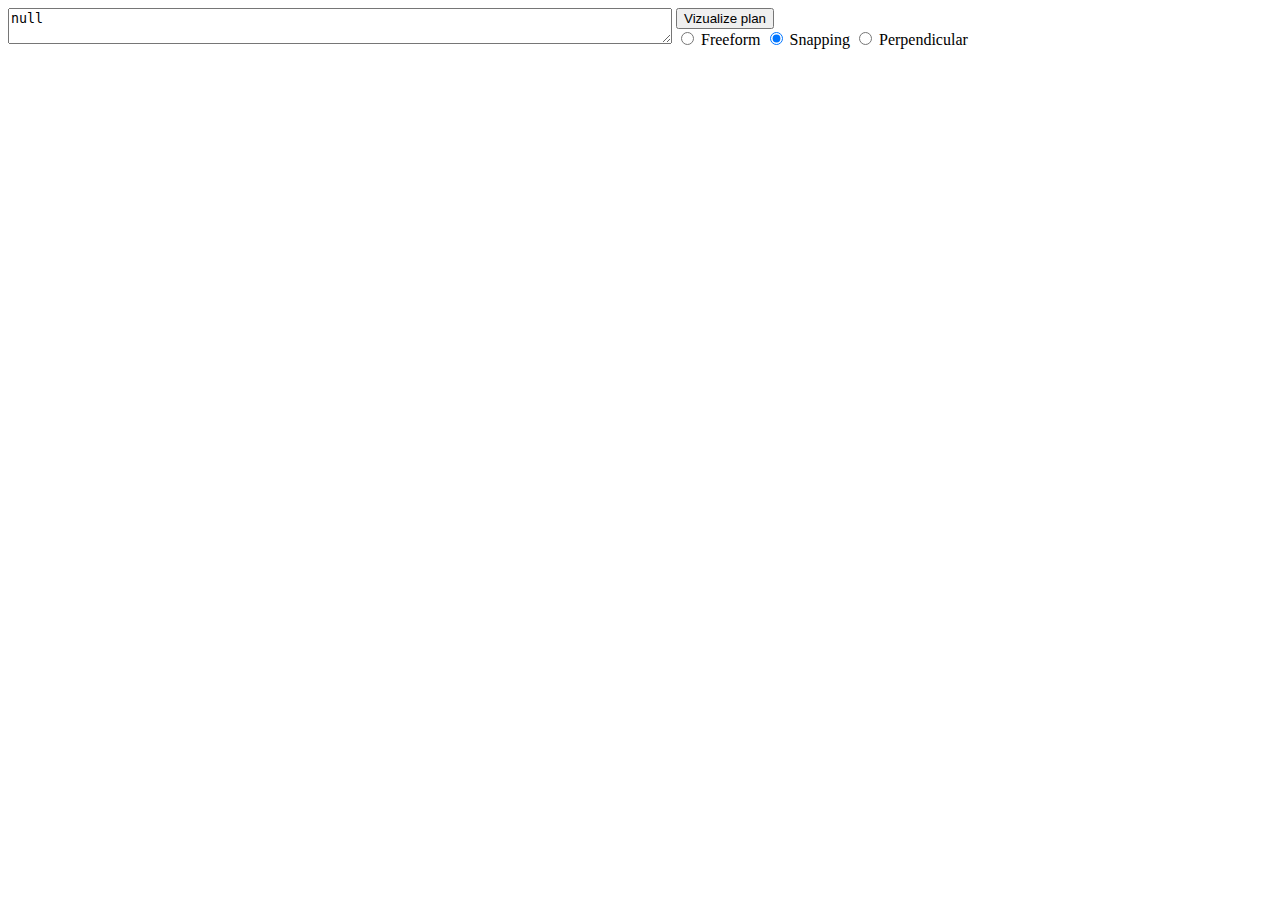
==== pure_html/diagram.html @ d2940e14 "push state functionality" ====
<head>
    <!-- Plotly.js -->
    <link rel="shortcut icon" href="favicon.ico">
    <script src="https://cdn.plot.ly/plotly-latest.min.js"></script>
<style>
    /* body {background-color: powderblue;}
    h1   {color: blue;}
    p    {color: red;} */
    #inputs {min-height: 5%}
    form {margin: 0px}
    #mydiv {height: 95%}
    #radios {display: inline-block;}
    fieldset {display: inline-block;}
    textarea {vertical-align: top;}​
</style>
</head>

<body>
    <div id="inputs">
        <form id="data" action="diagram.html" method="get">
            <textarea name="plan" id="planInput" rows="2" cols="80"></textarea>
            <!-- <fieldset id=fields> -->
            <div id=radios>
                <input type="button" name="render" value="Vizualize plan"
                 onclick="vizualizeNew()"><br />
                <input type="radio" id="ff" name="arrangement" value="freeform">
                <label for="ff"> Freeform </label>
                <input type="radio" id="sn" name="arrangement" value="snap">
                <label for="sn"> Snapping </label>
                <input type="radio" id="pp" name="arrangement" value="perpendicular">
                <label for="pp"> Perpendicular </label>
            </div>
            <!-- </fieldset> -->
        </form>
    </div>
    <div id="myDiv"><!-- Plotly chart will be drawn inside this DIV --></div>
</body>

<footer>
    <script>
    var url_string = window.location.href;
    var url = new URL(url_string);
    var plan = url.searchParams.get("plan");
    var arrangement = url.searchParams.get("mode");
    // console.log(plan);
    // alert(JSON.stringify(JSON.parse(plan)))
    var json = JSON.parse(plan)
    String.prototype.format = function () {
        var i = 0, args = arguments;
        return this.replace(/{}/g, function () {
            return typeof args[i] != 'undefined' ? args[i++] : '';
        });
    };

    function setCookie(name, value, days) { // from http://www.quirksmode.org/js/cookies.html
        if (days) {
            var date = new Date();
            date.setTime(date.getTime() + (days * 24 * 60 * 60 * 1000));
            var expires = "; expires=" + date.toGMTString();
        } else var expires = "";
        document.cookie = name + "=" + value + expires + "; path=/";
    }

    function getCookie(name) {
        var nameEQ = name + "=";
        var ca = document.cookie.split(';');
        for (var i = 0; i < ca.length; i++) {
            var c = ca[i];
            while (c.charAt(0) == ' ') c = c.substring(1, c.length);
            if (c.indexOf(nameEQ) == 0) return c.substring(nameEQ.length, c.length);
            }
        return null;
    }

    window.onload = function () {
        arrangement = url.searchParams.get("mode");
        if (!arrangement) {
            var arrangement = getCookie('arrangement_cookie');
            if (arrangement){
                if (arrangement=="freeform") document.getElementById('ff').click();
                else if (arrangement=="snap") document.getElementById('sn').click();
                else if (arrangement=="perpendicular") document.getElementById('pp').click();
            } else {
                document.getElementById('sn').click();  // default
            }
        }
        try {
            document.getElementById("planInput").value = JSON.stringify(json, null, 4)
        } catch (SyntaxError) {
            document.getElementById("planInput").value = plan
        }
        if (arrangement=="freeform") document.getElementById('ff').click();
        else if (arrangement=="snap") document.getElementById('sn').click();
        else if (arrangement=="perpendicular") document.getElementById('pp').click();
    }

    document.getElementById('radios').onclick = function () {
        var ff = document.getElementById('ff');
        var sn = document.getElementById('sn');
        var pp = document.getElementById('pp');
        if (ff.checked) {
            setCookie('arrangement_cookie', ff.value, 30);
        } else if (sn.checked) {
            setCookie('arrangement_cookie', sn.value, 30);
        } else if (pp.checked) {
            setCookie('arrangement_cookie', pp.value, 30);
        }
    }

    function selectedMode() {
        for (thing of document.getElementsByName("arrangement")) {
            if ((thing.checked)) {
                return thing.value
            }
        }
        return null
    }
    function timeformat(millisec) {
        secs = millisec / 1000
        hours = Math.floor(secs / 60 / 60)
        mins = Math.floor(secs / 60 % 60)
        secs = Math.floor(secs % 60)
        milli = Math.round(millisec /10 % 100)
        hours = hours.toString().padStart(2, 0)
        mins = mins.toString().padStart(2, 0)
        secs = secs.toString().padStart(2, 0)
        milli = milli.toString().padStart(2, 0)
        out = "{}:{}:{}.{}".format(hours, mins, secs, milli)
        return out
    }

    function sizeformat(num, suffix='B') {
        for (unit of ['', 'Ki', 'Mi', 'Gi', 'Ti', 'Pi', 'Ei', 'Zi']) {
            if (Math.abs(num) < 1024.0) {
                return "{} {}{}".format(num.toFixed(1), unit, suffix)
            }
            num /= 1024.0
        }
        return "{} {}{}".format(num.toFixed(1), 'Yi', suffix)
    }

    function prettify_details(data) {
        var data = JSON.parse(JSON.stringify(data))
        keylength = 0
        vallength = 0
        for (key in data) {
            if (key.toString().startsWith("__")) {
                delete data[key]
                continue
            }
            if (Number.isInteger(data[key]) || (Number(data[key]) === data[key] && (data[key] % 1 !== 0))) {
                // Int or float
                intpart = Math.floor(data[key])
                fracpart = Math.round(data[key] * 100 % 100)
                data[key] = "{}.{}".format(intpart.toString(), fracpart.toString().padStart(2, "0"))
            }
            keylength = Math.max(keylength, key.toString().length)
            vallength = Math.max(vallength, data[key].toString().length)
        }
        out = []
        out.push("╔" + "═".repeat(keylength) + "╦" + "═".repeat(vallength) + "╗")
        for (key in data) {
            curstr = "║"
            curstr += key.toString().padEnd(keylength)
            curstr += "║"
            curstr += data[key].toString().padStart(vallength)
            curstr += "║"
            out.push(curstr)
        }
        out.push("╚" + "═".repeat(keylength) + "╩" + "═".repeat(vallength) + "╝")
        return out.join("<br />")
        // return out.join("\n")
    }

    function * walker(tree) {
        if (Array.isArray(tree)) {
            yield * postgres_walker(tree[0]["Plan"])
        } else {
            yield * vertica_walker(tree)
        }
    }

    function * postgres_walker(tree, parent=null, depth=0) {
        var current = JSON.parse(JSON.stringify(tree))
        delete current["Plans"]
        if ("Actual Total Time" in current) {
            current["__cost"] = current["Actual Total Time"]
        } else {
            current["__cost"] = current["Total Cost"]
        }
        var name = current["Node Type"]
        if (name == "CTE Scan" && "CTE Name" in current) {
            name += " as {}".format(current["CTE Name"])
        } else if (("Alias" in current)) {
            name += " as {}".format(current["Alias"])
        } else if (("Subplan Name" in current)) {
            name += " for {}".format(current["Subplan Name"])
        }
        if (depth == 0) {
            // name += " - Total Cost: {:15,.2f}".format(current["__cost"])
            name += " - Total Cost: {}".format(current["__cost"].toFixed(2))
        }
        current["__label"] = name
        // console.log(current["__cost"]);

        for (entry in current) {
            if (entry == "Time") {
                current[entry] = timeformat(current[entry])
            }
        }
        for (entry in current) {
            if (entry == "Space Used") {
                space = current[entry]  // Postgres returns space in KB
                current[entry] = "{} KiB".format(space)
                if (space >= 1024) {
                    current[entry] += " - Approx. {}".format(sizeformat(space*1000))
                }
            }
        }
        yield [current, parent, depth]
        if ("Plans" in tree) {
            for (plan of tree["Plans"]) {
                yield * postgres_walker(plan, current, depth + 1)
            }
        }
    }

    function prunejoin(dict_, list_, sep=", "){
    out = []
        for (key of list_) {
            if (key in dict_) {
                out.push(dict_[key])
            }
        }
        return out.join(sep)
    }

    function * vertica_walker(tree, parent=null, depth=0) {
        var current = JSON.parse(JSON.stringify(tree))
        delete current["INPUT"]
        delete current["Inner"]
        delete current["Outer"]
        delete current["MATERIALIZE"]
        delete current["MATERIALIZE_AT_OUPUT"]
        current["__cost"] = current["COST"]
        name = prunejoin(current, ["PATH_NAME", "EXTRA"], sep=" - ")
        current["__label"] = name
        yield [current, parent, depth]
        if ("INPUT" in tree) {
            yield * vertica_walker(tree["INPUT"], current, depth + 1)}
        if ("Inner" in tree) {
            yield * vertica_walker(tree["Inner"], current, depth + 1)}
        if ("Outer" in tree) {
            yield * vertica_walker(tree["Outer"], current, depth + 1)}
    }

    function vizualize(json, arrangement="snap") {
        labels = []
        source = []
        target = []
        value = []
        hovers = []
        indexes = {}
        indexes[JSON.stringify(null)] = 0
        labels.push("")
        idx = 1
        try {
            for ([thing, parent, _] of walker(json)) {
                indexes[JSON.stringify(thing)] = idx
                label = ("{}".format(thing["__label"]))
                labels.push(label)
                source.push(idx)
                target.push(indexes[JSON.stringify(parent)])
                // console.log(thing["__cost"]);
                value.push(Math.max(thing["__cost"], 0.00001))  // 0.0 wouldn't plot
                hovers.push(prettify_details(thing))
                // hovers.push(thing)
                // console.log(thing);
                idx += 1
            }
        } catch (SyntaxError) {
            alert("Unsupported explain plan!")
            throw new Error("Couldn't parse paln")
            return
        }
        colors = ["green"]
        for (_ of value) {
            colors.push("blue")
        }

        var data = {
            ids: labels,
            type: "sankey",
            orientation: "h",
            arrangement: arrangement,
            node: {
                pad: 15,
                thickness: 30,
                line: {
                    color: "black",
                    width: 0.5
                },
                label: labels,
                color: colors
            },

            link: {
                source: source,
                target: target,
                value: value,
                label: hovers,
                hoverlabel: {font: {
                    family: "Courier New, monospace"}}
                }
            }

            var data = [data]

            var layout = {
                // title: "Basic Sankey",
                margin: {l: 0, r: 0, t: 0, b: 0},
                font: {
                    size: 12
                }
            }


            Plotly.react('myDiv', data, layout, {showSendToCloud:false})
    }

    vizualize(json, arrangement)

    function vizualizeNew() {
        json = document.getElementById("planInput").value
        try {
            json = JSON.parse(json)
        } catch (SyntaxError) {
            alert("Invalid json!")
            return
        }
        try {
            vizualize(json, selectedMode())
            document.getElementById("planInput").style.height=null
        } catch (Error) {

        }
        plan = encodeURIComponent(JSON.stringify(json))
        window.history.pushState({}, "SanQL", "diagram.html" + "?plan=" + plan + "&mode=" + selectedMode())
    }
    </script>
</footer>
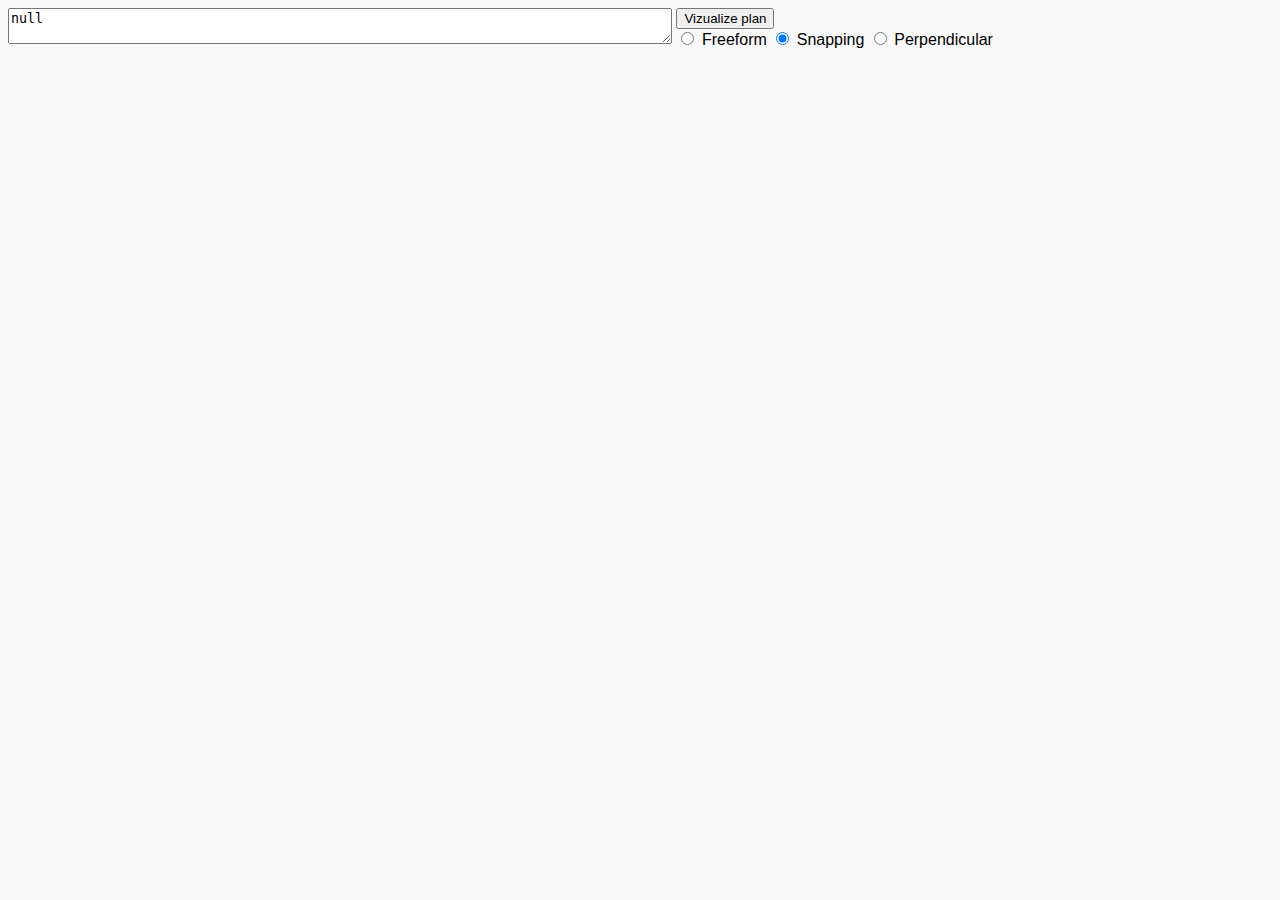
==== commit e6e110a0: "MySQL parser js" ====
--- a/pure_html/diagram.html
+++ b/pure_html/diagram.html
@@ -3,15 +3,19 @@
     <link rel="shortcut icon" href="favicon.ico">
     <script src="https://cdn.plot.ly/plotly-latest.min.js"></script>
 <style>
-    /* body {background-color: powderblue;}
-    h1   {color: blue;}
-    p    {color: red;} */
+    /* body {background-color: powderblue;} */
+    /* h1   {color: blue;}   */
+    /* p    {color: red;} */
+    body {font-family: sans-serif;
+        background-color: #FAF9FA;}
+    form {margin: 0px}
     #inputs {min-height: 5%}
-    form {margin: 0px}
     #mydiv {height: 95%}
     #radios {display: inline-block;}
     fieldset {display: inline-block;}
     textarea {vertical-align: top;}​
+    .main-svg {background-color: #cccccc;}
+    #myDiv > div > div > svg:nth-child(1) {background-color: #FAF9FA !important;}
 </style>
 </head>
 
@@ -175,6 +179,8 @@
     function * walker(tree) {
         if (Array.isArray(tree)) {
             yield * postgres_walker(tree[0]["Plan"])
+        } else if ("query_block" in tree) {
+            yield * mysql_walker(tree["query_block"])
         } else {
             yield * vertica_walker(tree)
         }
@@ -252,6 +258,31 @@
             yield * vertica_walker(tree["Inner"], current, depth + 1)}
         if ("Outer" in tree) {
             yield * vertica_walker(tree["Outer"], current, depth + 1)}
+    }
+
+    function * mysql_walker(tree, parent=null, depth=0) {
+        var current = JSON.parse(JSON.stringify(tree))
+        delete current["nested_loop"]
+        delete current["used_columns"]
+        costs = 0
+        for (key in current["cost_info"]) {
+            current["Cost - " + key] = current["cost_info"][key]
+            if (key.endsWith("cost")) {
+                costs += Number(current["cost_info"][key])
+            }
+        }
+        current["__cost"] = costs
+        delete current["cost_info"]
+        name = current["table_name"]
+        if (depth == 0) {
+            name += " - Total Cost: {}".format(current["__cost"].toFixed(2))
+        }
+        current["__label"] = name
+        yield [current, parent, depth]
+        if ("nested_loop" in tree){
+            for (entry of tree["nested_loop"]) {
+                yield * mysql_walker(entry["table"], current, depth + 1)}
+        }
     }
 
     function vizualize(json, arrangement="snap") {
@@ -278,9 +309,9 @@
                 // console.log(thing);
                 idx += 1
             }
-        } catch (SyntaxError) {
+        } catch (e) {
             alert("Unsupported explain plan!")
-            throw new Error("Couldn't parse paln")
+            throw e
             return
         }
         colors = ["green"]
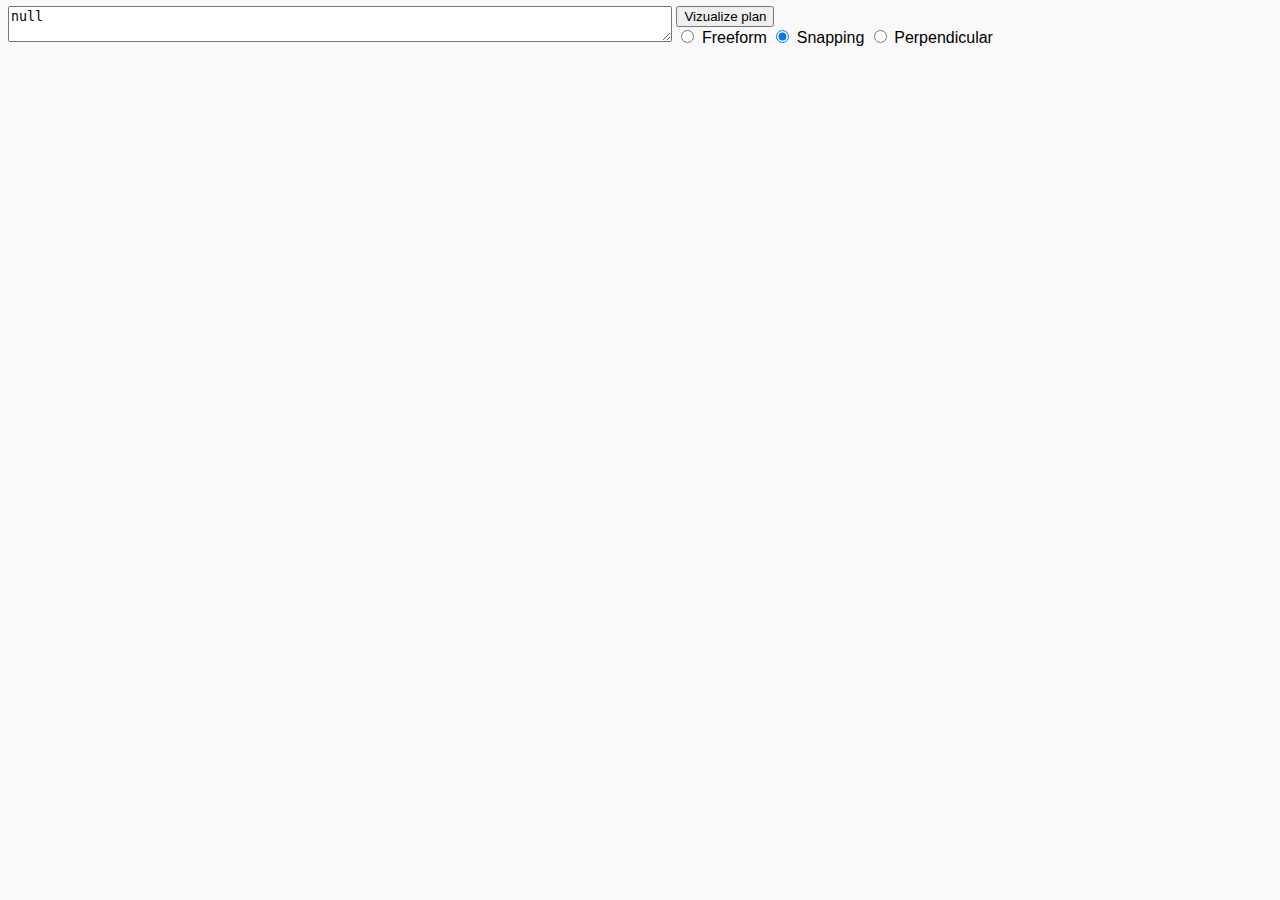
==== commit 06ccd565: "enhance css" ====
--- a/pure_html/diagram.html
+++ b/pure_html/diagram.html
@@ -1,20 +1,25 @@
+<!DOCTYPE html>
+<html lang="en" dir="ltr">
 <head>
-    <!-- Plotly.js -->
+    <meta charset="utf-8">
+    <title>SanQL Explain Plan Vizualizer</title>
     <link rel="shortcut icon" href="favicon.ico">
     <script src="https://cdn.plot.ly/plotly-latest.min.js"></script>
 <style>
-    /* body {background-color: powderblue;} */
-    /* h1   {color: blue;}   */
-    /* p    {color: red;} */
+    html {height: 100%;}
     body {font-family: sans-serif;
-        background-color: #FAF9FA;}
+        background-color: #FAF9FA;
+        height: 99%;
+        margin-top: 0.5%;
+        margin-bottom: 0%;}
     form {margin: 0px}
     #inputs {min-height: 5%}
-    #mydiv {height: 95%}
+    #myDiv {height: 94%;
+            margin-bottom: 0px;}
     #radios {display: inline-block;}
     fieldset {display: inline-block;}
     textarea {vertical-align: top;}​
-    .main-svg {background-color: #cccccc;}
+    .main-svg {background: #FAF9FA;}
     #myDiv > div > div > svg:nth-child(1) {background-color: #FAF9FA !important;}
 </style>
 </head>
@@ -380,3 +385,4 @@
     }
     </script>
 </footer>
+</html>
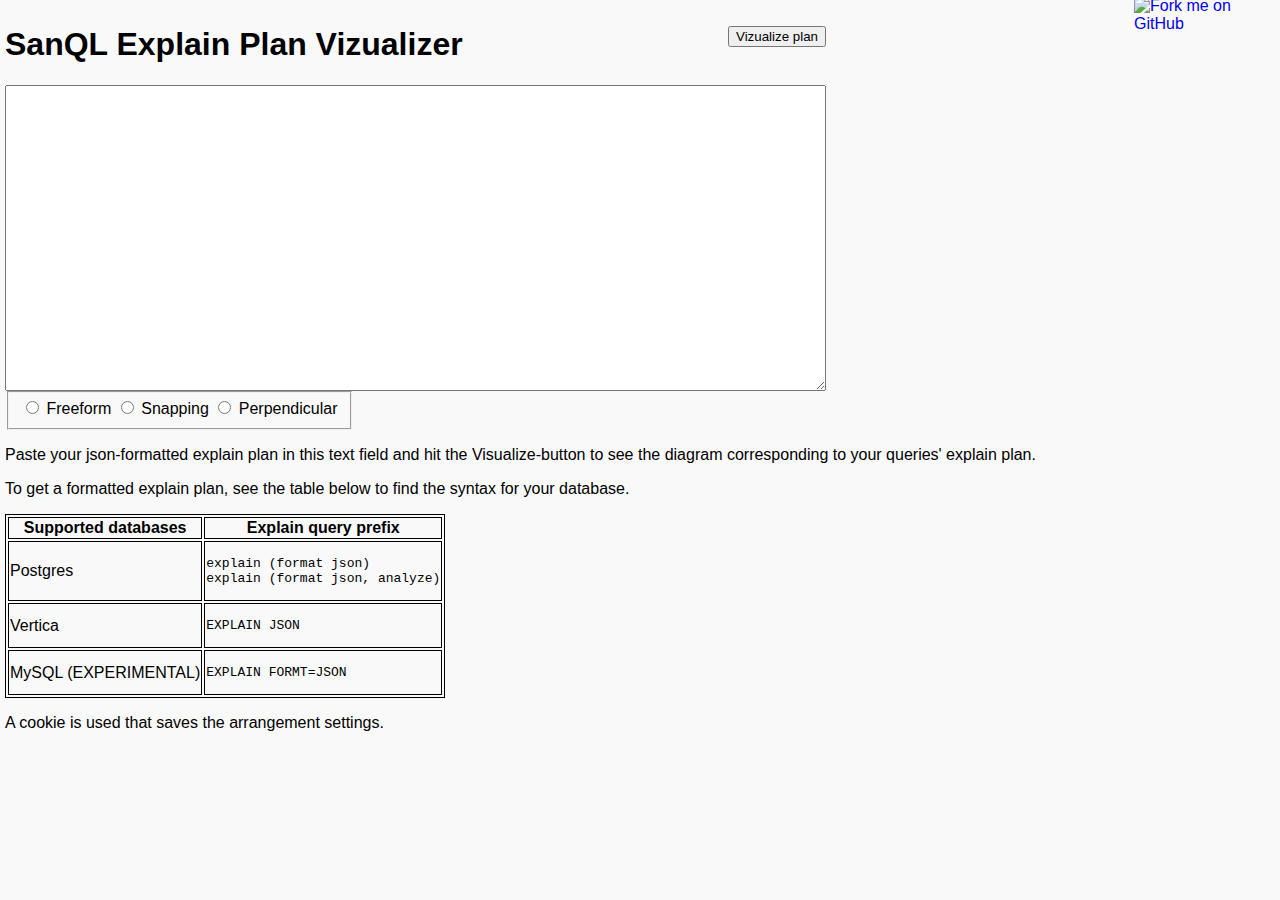
==== commit 7037a0a9: "merge welcome and diagram" ====
--- a/pure_html/diagram.html
+++ b/pure_html/diagram.html
@@ -5,103 +5,143 @@
     <title>SanQL Explain Plan Vizualizer</title>
     <link rel="shortcut icon" href="favicon.ico">
     <script src="https://cdn.plot.ly/plotly-latest.min.js"></script>
+    <script type="text/javascript" src="functions.js"></script>
+    <script type="text/javascript" src="walkers.js"></script>
+    <script type="text/javascript" src="cookies.js"></script>
 <style>
-    html {height: 100%;}
+    html {height: 100%;
+          margin: 0px;
+      padding: 0px;}
     body {font-family: sans-serif;
         background-color: #FAF9FA;
-        height: 99%;
+        height: 100%;
+        margin: 0px;
+        padding: 0px;
+    }
+    #welcome {
+        display: block;
+        margin-top: 0px;
+        /* padding: 0px; */
+        border: 0px;
+    }
+    #running {
+        display: none;
+        margin-top: 0px;
+        margin-bottom: 0px;
+    }
+    .body {
+        padding: 5px;
         margin-top: 0.5%;
-        margin-bottom: 0%;}
+        height: 94%;
+    }
     form {margin: 0px}
     #inputs {min-height: 5%}
-    #myDiv {height: 94%;
-            margin-bottom: 0px;}
+    #myDiv {
+        height: 100%;
+        /* display: flex; */
+        margin: 0px;
+        padding: 0px;}
     #radios {display: inline-block;}
     fieldset {display: inline-block;}
     textarea {vertical-align: top;}​
     .main-svg {background: #FAF9FA;}
+    /* .plot-container {
+        height:100%;
+    }
+    .svg-containter {
+        height: 100%;
+    } */
+    fieldset {display: inline-block;}
+    table, th, td {border: 1px solid black;}
+    #submitter {float: right;}
+    .jumper {display: flex;}
+    .js-plotly-plot,
+.plot-container {
+          height: 44vh
+}
     #myDiv > div > div > svg:nth-child(1) {background-color: #FAF9FA !important;}
 </style>
 </head>
 
 <body>
-    <div id="inputs">
-        <form id="data" action="diagram.html" method="get">
-            <textarea name="plan" id="planInput" rows="2" cols="80"></textarea>
-            <!-- <fieldset id=fields> -->
-            <div id=radios>
-                <input type="button" name="render" value="Vizualize plan"
-                 onclick="vizualizeNew()"><br />
-                <input type="radio" id="ff" name="arrangement" value="freeform">
-                <label for="ff"> Freeform </label>
-                <input type="radio" id="sn" name="arrangement" value="snap">
-                <label for="sn"> Snapping </label>
-                <input type="radio" id="pp" name="arrangement" value="perpendicular">
-                <label for="pp"> Perpendicular </label>
+    <div id="welcome" class="body">
+        <a href="https://github.com/Talon24"><img width="149" height="149" src="https://github.blog/wp-content/uploads/2008/12/forkme_right_red_aa0000.png?resize=149%2C149" class="attachment-full size-full" alt="Fork me on GitHub" data-recalc-dims="1" style="float: right;margin: -8px"></a>
+        <form class="jumper" action="diagram.html" method="get">
+            <div class="">
+
+                <h1>SanQL Explain Plan Vizualizer <input type="button" id="submitter" name="submitter" value="Vizualize plan" onclick="vizualizeNew()" /></h1>
+                <textarea id=basePlanInput rows="20" cols="100" name=plan></textarea>
+                <br>
+                <fieldset id=fields>
+                    <input type="radio" id="ff1" name="arrangement" value="freeform">
+                    <label for="ff"> Freeform </label>
+                    <input type="radio" id="sn1" name="arrangement" value="snap">
+                    <label for="sn"> Snapping </label>
+                    <input type="radio" id="pp1" name="arrangement" value="perpendicular">
+                    <label for="pp"> Perpendicular </label>
+                </fieldset>
             </div>
-            <!-- </fieldset> -->
         </form>
+        <p>Paste your json-formatted explain plan in this text field and hit the
+        Visualize-button to see the diagram corresponding to your
+        queries' explain plan.</p>
+        <p>To get a formatted explain plan, see the table below to find the
+        syntax for your database.</p>
+
+        <p></p>
+        <table id=tabelle>
+            <tr>
+                <th>Supported databases</th>
+                <th>Explain query prefix</th>
+            </tr>
+            <tr>
+                <td>Postgres</td>
+                <td><pre>explain (format json)<br>explain (format json, analyze)</pre></td>
+            </tr>
+            <tr>
+                <td>Vertica</td>
+                <td><pre>EXPLAIN JSON</pre></td>
+            </tr>
+            <tr>
+                <td>MySQL (EXPERIMENTAL)</td>
+                <td><pre>EXPLAIN FORMT=JSON</pre></td>
+            </tr>
+        </table>
+        <p>A cookie is used that saves the arrangement settings.</p>
     </div>
-    <div id="myDiv"><!-- Plotly chart will be drawn inside this DIV --></div>
+    <div id="running" class="body">
+        <div id="inputs">
+            <form id="data" action="diagram.html" method="get">
+                <textarea name="plan" id="planInput" rows="2" cols="80"></textarea>
+                <!-- <fieldset id=fields> -->
+                <div id=radios>
+                    <input type="button" name="render" value="Vizualize plan"
+                     onclick="vizualizeNew()"><br />
+                    <input type="radio" id="ff" name="arrangement" value="freeform">
+                    <label for="ff"> Freeform </label>
+                    <input type="radio" id="sn" name="arrangement" value="snap">
+                    <label for="sn"> Snapping </label>
+                    <input type="radio" id="pp" name="arrangement" value="perpendicular">
+                    <label for="pp"> Perpendicular </label>
+                </div>
+                <!-- </fieldset> -->
+            </form>
+        </div>
+        <div id="myDiv"><!-- Plotly chart will be drawn inside this DIV --></div>
+    </div>
 </body>
 
 <footer>
     <script>
-    var url_string = window.location.href;
-    var url = new URL(url_string);
-    var plan = url.searchParams.get("plan");
-    var arrangement = url.searchParams.get("mode");
     // console.log(plan);
     // alert(JSON.stringify(JSON.parse(plan)))
-    var json = JSON.parse(plan)
+    // var json = JSON.parse(plan)
     String.prototype.format = function () {
         var i = 0, args = arguments;
         return this.replace(/{}/g, function () {
             return typeof args[i] != 'undefined' ? args[i++] : '';
         });
     };
-
-    function setCookie(name, value, days) { // from http://www.quirksmode.org/js/cookies.html
-        if (days) {
-            var date = new Date();
-            date.setTime(date.getTime() + (days * 24 * 60 * 60 * 1000));
-            var expires = "; expires=" + date.toGMTString();
-        } else var expires = "";
-        document.cookie = name + "=" + value + expires + "; path=/";
-    }
-
-    function getCookie(name) {
-        var nameEQ = name + "=";
-        var ca = document.cookie.split(';');
-        for (var i = 0; i < ca.length; i++) {
-            var c = ca[i];
-            while (c.charAt(0) == ' ') c = c.substring(1, c.length);
-            if (c.indexOf(nameEQ) == 0) return c.substring(nameEQ.length, c.length);
-            }
-        return null;
-    }
-
-    window.onload = function () {
-        arrangement = url.searchParams.get("mode");
-        if (!arrangement) {
-            var arrangement = getCookie('arrangement_cookie');
-            if (arrangement){
-                if (arrangement=="freeform") document.getElementById('ff').click();
-                else if (arrangement=="snap") document.getElementById('sn').click();
-                else if (arrangement=="perpendicular") document.getElementById('pp').click();
-            } else {
-                document.getElementById('sn').click();  // default
-            }
-        }
-        try {
-            document.getElementById("planInput").value = JSON.stringify(json, null, 4)
-        } catch (SyntaxError) {
-            document.getElementById("planInput").value = plan
-        }
-        if (arrangement=="freeform") document.getElementById('ff').click();
-        else if (arrangement=="snap") document.getElementById('sn').click();
-        else if (arrangement=="perpendicular") document.getElementById('pp').click();
-    }
 
     document.getElementById('radios').onclick = function () {
         var ff = document.getElementById('ff');
@@ -113,180 +153,6 @@
             setCookie('arrangement_cookie', sn.value, 30);
         } else if (pp.checked) {
             setCookie('arrangement_cookie', pp.value, 30);
-        }
-    }
-
-    function selectedMode() {
-        for (thing of document.getElementsByName("arrangement")) {
-            if ((thing.checked)) {
-                return thing.value
-            }
-        }
-        return null
-    }
-    function timeformat(millisec) {
-        secs = millisec / 1000
-        hours = Math.floor(secs / 60 / 60)
-        mins = Math.floor(secs / 60 % 60)
-        secs = Math.floor(secs % 60)
-        milli = Math.round(millisec /10 % 100)
-        hours = hours.toString().padStart(2, 0)
-        mins = mins.toString().padStart(2, 0)
-        secs = secs.toString().padStart(2, 0)
-        milli = milli.toString().padStart(2, 0)
-        out = "{}:{}:{}.{}".format(hours, mins, secs, milli)
-        return out
-    }
-
-    function sizeformat(num, suffix='B') {
-        for (unit of ['', 'Ki', 'Mi', 'Gi', 'Ti', 'Pi', 'Ei', 'Zi']) {
-            if (Math.abs(num) < 1024.0) {
-                return "{} {}{}".format(num.toFixed(1), unit, suffix)
-            }
-            num /= 1024.0
-        }
-        return "{} {}{}".format(num.toFixed(1), 'Yi', suffix)
-    }
-
-    function prettify_details(data) {
-        var data = JSON.parse(JSON.stringify(data))
-        keylength = 0
-        vallength = 0
-        for (key in data) {
-            if (key.toString().startsWith("__")) {
-                delete data[key]
-                continue
-            }
-            if (Number.isInteger(data[key]) || (Number(data[key]) === data[key] && (data[key] % 1 !== 0))) {
-                // Int or float
-                intpart = Math.floor(data[key])
-                fracpart = Math.round(data[key] * 100 % 100)
-                data[key] = "{}.{}".format(intpart.toString(), fracpart.toString().padStart(2, "0"))
-            }
-            keylength = Math.max(keylength, key.toString().length)
-            vallength = Math.max(vallength, data[key].toString().length)
-        }
-        out = []
-        out.push("╔" + "═".repeat(keylength) + "╦" + "═".repeat(vallength) + "╗")
-        for (key in data) {
-            curstr = "║"
-            curstr += key.toString().padEnd(keylength)
-            curstr += "║"
-            curstr += data[key].toString().padStart(vallength)
-            curstr += "║"
-            out.push(curstr)
-        }
-        out.push("╚" + "═".repeat(keylength) + "╩" + "═".repeat(vallength) + "╝")
-        return out.join("<br />")
-        // return out.join("\n")
-    }
-
-    function * walker(tree) {
-        if (Array.isArray(tree)) {
-            yield * postgres_walker(tree[0]["Plan"])
-        } else if ("query_block" in tree) {
-            yield * mysql_walker(tree["query_block"])
-        } else {
-            yield * vertica_walker(tree)
-        }
-    }
-
-    function * postgres_walker(tree, parent=null, depth=0) {
-        var current = JSON.parse(JSON.stringify(tree))
-        delete current["Plans"]
-        if ("Actual Total Time" in current) {
-            current["__cost"] = current["Actual Total Time"]
-        } else {
-            current["__cost"] = current["Total Cost"]
-        }
-        var name = current["Node Type"]
-        if (name == "CTE Scan" && "CTE Name" in current) {
-            name += " as {}".format(current["CTE Name"])
-        } else if (("Alias" in current)) {
-            name += " as {}".format(current["Alias"])
-        } else if (("Subplan Name" in current)) {
-            name += " for {}".format(current["Subplan Name"])
-        }
-        if (depth == 0) {
-            // name += " - Total Cost: {:15,.2f}".format(current["__cost"])
-            name += " - Total Cost: {}".format(current["__cost"].toFixed(2))
-        }
-        current["__label"] = name
-        // console.log(current["__cost"]);
-
-        for (entry in current) {
-            if (entry == "Time") {
-                current[entry] = timeformat(current[entry])
-            }
-        }
-        for (entry in current) {
-            if (entry == "Space Used") {
-                space = current[entry]  // Postgres returns space in KB
-                current[entry] = "{} KiB".format(space)
-                if (space >= 1024) {
-                    current[entry] += " - Approx. {}".format(sizeformat(space*1000))
-                }
-            }
-        }
-        yield [current, parent, depth]
-        if ("Plans" in tree) {
-            for (plan of tree["Plans"]) {
-                yield * postgres_walker(plan, current, depth + 1)
-            }
-        }
-    }
-
-    function prunejoin(dict_, list_, sep=", "){
-    out = []
-        for (key of list_) {
-            if (key in dict_) {
-                out.push(dict_[key])
-            }
-        }
-        return out.join(sep)
-    }
-
-    function * vertica_walker(tree, parent=null, depth=0) {
-        var current = JSON.parse(JSON.stringify(tree))
-        delete current["INPUT"]
-        delete current["Inner"]
-        delete current["Outer"]
-        delete current["MATERIALIZE"]
-        delete current["MATERIALIZE_AT_OUPUT"]
-        current["__cost"] = current["COST"]
-        name = prunejoin(current, ["PATH_NAME", "EXTRA"], sep=" - ")
-        current["__label"] = name
-        yield [current, parent, depth]
-        if ("INPUT" in tree) {
-            yield * vertica_walker(tree["INPUT"], current, depth + 1)}
-        if ("Inner" in tree) {
-            yield * vertica_walker(tree["Inner"], current, depth + 1)}
-        if ("Outer" in tree) {
-            yield * vertica_walker(tree["Outer"], current, depth + 1)}
-    }
-
-    function * mysql_walker(tree, parent=null, depth=0) {
-        var current = JSON.parse(JSON.stringify(tree))
-        delete current["nested_loop"]
-        delete current["used_columns"]
-        costs = 0
-        for (key in current["cost_info"]) {
-            current["Cost - " + key] = current["cost_info"][key]
-            if (key.endsWith("cost")) {
-                costs += Number(current["cost_info"][key])
-            }
-        }
-        current["__cost"] = costs
-        delete current["cost_info"]
-        name = current["table_name"]
-        if (depth == 0) {
-            name += " - Total Cost: {}".format(current["__cost"].toFixed(2))
-        }
-        current["__label"] = name
-        yield [current, parent, depth]
-        if ("nested_loop" in tree){
-            for (entry of tree["nested_loop"]) {
-                yield * mysql_walker(entry["table"], current, depth + 1)}
         }
     }
 
@@ -315,7 +181,7 @@
                 idx += 1
             }
         } catch (e) {
-            alert("Unsupported explain plan!")
+            //alert("Unsupported explain plan!")
             throw e
             return
         }
@@ -350,24 +216,66 @@
                 }
             }
 
-            var data = [data]
-
-            var layout = {
-                // title: "Basic Sankey",
-                margin: {l: 0, r: 0, t: 0, b: 0},
-                font: {
-                    size: 12
-                }
+        var data = [data]
+
+        var layout = {
+            // title: "Basic Sankey",
+            margin: {l: 0, r: 0, t: 0, b: 0},
+            autosize: true,
+            font: {
+                size: 12
             }
-
-
-            Plotly.react('myDiv', data, layout, {showSendToCloud:false})
-    }
-
-    vizualize(json, arrangement)
+        }
+
+        Plotly.react('myDiv', data, layout, {showSendToCloud:false})
+    }
+    // vizualize([], selectedMode())
+
+    // window.onload = function () {
+    //     try {
+    //         var json = JSON.parse(json)
+    //     } catch (SyntaxError) {
+    //         //alert("Invalid json!")
+    //     }
+    //     arrangement = url.searchParams.get("mode");
+    //     if (!arrangement) {
+    //         var arrangement = getCookie('arrangement_cookie');
+    //         if (arrangement){
+    //             if (arrangement=="freeform") document.getElementById('ff').click();
+    //             else if (arrangement=="snap") document.getElementById('sn').click();
+    //             else if (arrangement=="perpendicular") document.getElementById('pp').click();
+    //         } else {
+    //             document.getElementById('sn').click();  // default
+    //         }
+    //     }
+    //     try {
+    //         document.getElementById("planInput").value = JSON.stringify(json, null, 4)
+    //     } catch (SyntaxError) {
+    //         document.getElementById("planInput").value = plan
+    //     }
+    //     if (arrangement=="freeform") document.getElementById('ff').click();
+    //     else if (arrangement=="snap") document.getElementById('sn').click();
+    //     else if (arrangement=="perpendicular") document.getElementById('pp').click();
+    // }
+    // vizualize(json, arrangement)
+    arrangement = getCookie("arrangement_cookie")
+    // alert(arrangement)
+    if (arrangement){
+                if (arrangement=="freeform") document.getElementById('ff').click();
+                else if (arrangement=="snap") document.getElementById('sn').click();
+                else if (arrangement=="perpendicular") document.getElementById('pp').click();
+            } else {
+                document.getElementById('sn').click();  // default
+            }
 
     function vizualizeNew() {
-        json = document.getElementById("planInput").value
+        welcome = document.getElementById("welcome")
+        running = document.getElementById("running")
+        if (window.getComputedStyle(welcome).display === "block") {
+            json = document.getElementById("basePlanInput").value
+        } else {
+            json = document.getElementById("planInput").value
+        }
         try {
             json = JSON.parse(json)
         } catch (SyntaxError) {
@@ -375,13 +283,27 @@
             return
         }
         try {
-            vizualize(json, selectedMode())
+            running.style.display = "block";
+            vizualize(json, selectedMode())  // cannot be when display non
+            welcome.style.display = "none";
             document.getElementById("planInput").style.height=null
         } catch (Error) {
-
-        }
-        plan = encodeURIComponent(JSON.stringify(json))
-        window.history.pushState({}, "SanQL", "diagram.html" + "?plan=" + plan + "&mode=" + selectedMode())
+            running.style.display = "none";
+        }
+        document.getElementById("planInput").value = JSON.stringify(json, null, 4)
+        welcome.style.display = "none";
+        running.style.display = "block";
+        arrangement = getCookie("arrangement_cookie")
+        // alert(arrangement)
+        if (arrangement){
+                    if (arrangement=="freeform") document.getElementById('ff1').click();
+                    else if (arrangement=="snap") document.getElementById('sn1').click();
+                    else if (arrangement=="perpendicular") document.getElementById('pp1').click();
+                } else {
+                    document.getElementById('sn1').click();  // default
+                }
+        // plan = encodeURIComponent(JSON.stringify(json))
+        // window.history.pushState({}, "SanQL", "diagram.html" + "?plan=" + plan + "&mode=" + selectedMode())
     }
     </script>
 </footer>
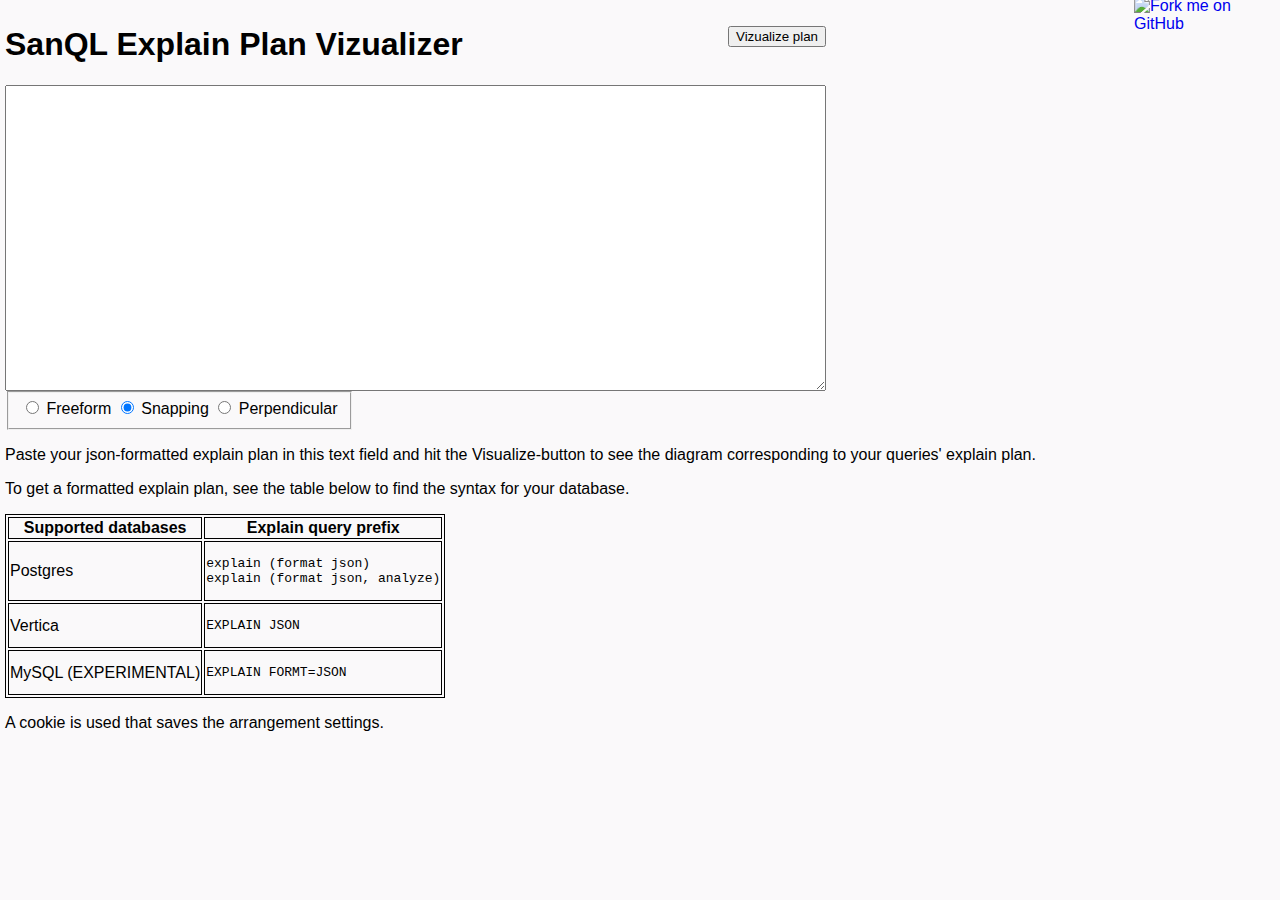
==== commit 5255517f: "click all arrangement buttons by cookie" ====
--- a/pure_html/diagram.html
+++ b/pure_html/diagram.html
@@ -261,12 +261,21 @@
     arrangement = getCookie("arrangement_cookie")
     // alert(arrangement)
     if (arrangement){
-                if (arrangement=="freeform") document.getElementById('ff').click();
-                else if (arrangement=="snap") document.getElementById('sn').click();
-                else if (arrangement=="perpendicular") document.getElementById('pp').click();
-            } else {
-                document.getElementById('sn').click();  // default
-            }
+        if (arrangement=="freeform") {
+            document.getElementById('ff').click();
+            document.getElementById('ff1').click();
+        }
+        else if (arrangement=="snap") {
+            document.getElementById('sn').click();
+            document.getElementById('sn1').click();
+        }
+        else if (arrangement=="perpendicular") {
+            document.getElementById('pp').click();
+            document.getElementById('pp1').click();
+        }
+    } else {
+        document.getElementById('sn').click();  // default
+    }
 
     function vizualizeNew() {
         welcome = document.getElementById("welcome")
